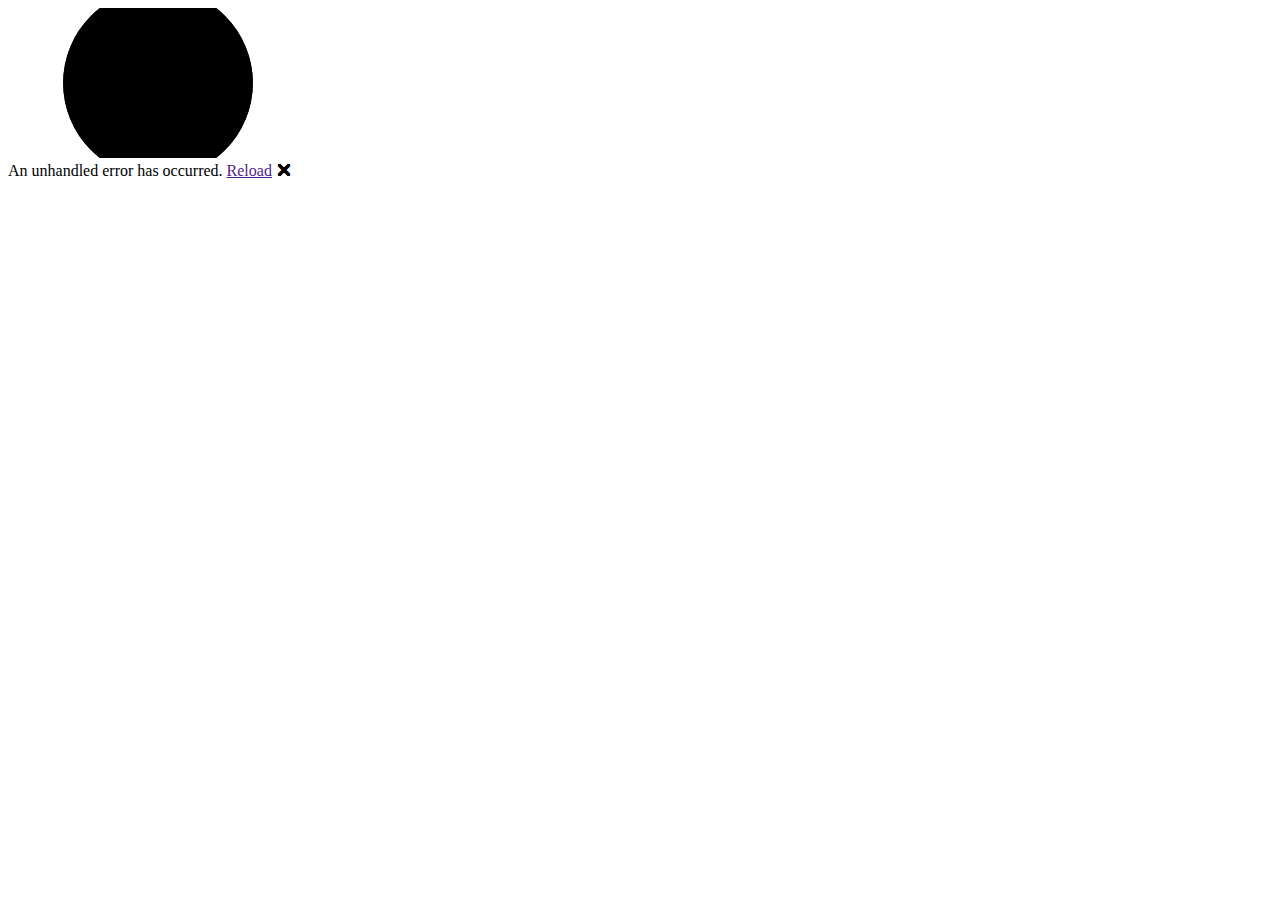
==== wwwroot/index.html @ 0693b79c "Initial Commit" ====
<!DOCTYPE html>
<html lang="en">

<head>
    <meta charset="utf-8" />
    <meta name="viewport" content="width=device-width, initial-scale=1.0, maximum-scale=1.0, user-scalable=no" />
    <title>Portfolio</title>
    <base href="/" />
    <link href="css/bootstrap/bootstrap.min.css" rel="stylesheet" />
    <link href="css/app.css" rel="stylesheet" />
    <link rel="icon" type="image/png" href="favicon.png" />
    <link href="Portfolio.styles.css" rel="stylesheet" />
    <link href="manifest.json" rel="manifest" />
    <link rel="apple-touch-icon" sizes="512x512" href="icon-512.png" />
    <link rel="apple-touch-icon" sizes="192x192" href="icon-192.png" />
    <link href="https://fonts.googleapis.com/css?family=Roboto:300,400,500,700&display=swap" rel="stylesheet" />
    <link href="_content/MudBlazor/MudBlazor.min.css" rel="stylesheet" />
</head>

<body>
    <div id="app">
        <svg class="loading-progress">
            <circle r="40%" cx="50%" cy="50%" />
            <circle r="40%" cx="50%" cy="50%" />
        </svg>
        <div class="loading-progress-text"></div>
    </div>

    <div id="blazor-error-ui">
        An unhandled error has occurred.
        <a href="" class="reload">Reload</a>
        <a class="dismiss">🗙</a>
    </div>
    <script src="_framework/blazor.webassembly.js"></script>
    <script>navigator.serviceWorker.register('service-worker.js');</script>
    <script src="_content/MudBlazor/MudBlazor.min.js"></script>
</body>

</html>
---- wwwroot/css/app.css ----
@import url('open-iconic/font/css/open-iconic-bootstrap.min.css');

--mud-typography-default-family{
    font-family: Public Sans;
}

html, body {
    font-family: 'Public Sans', Helvetica, Arial, sans-serif;
}

h1:focus {
    outline: none;
}

a, .btn-link {
    color: #0071c1;
}

.btn-primary {
    color: #fff;
    background-color: #1b6ec2;
    border-color: #1861ac;
}

.btn:focus, .btn:active:focus, .btn-link.nav-link:focus, .form-control:focus, .form-check-input:focus {
  box-shadow: 0 0 0 0.1rem white, 0 0 0 0.25rem #258cfb;
}

.content {
    padding-top: 1.1rem;
}

.valid.modified:not([type=checkbox]) {
    outline: 1px solid #26b050;
}

.invalid {
    outline: 1px solid red;
}

.validation-message {
    color: red;
}

#blazor-error-ui {
    background: lightyellow;
    bottom: 0;
    box-shadow: 0 -1px 2px rgba(0, 0, 0, 0.2);
    display: none;
    left: 0;
    padding: 0.6rem 1.25rem 0.7rem 1.25rem;
    position: fixed;
    width: 100%;
    z-index: 1000;
}

    #blazor-error-ui .dismiss {
        cursor: pointer;
        position: absolute;
        right: 0.75rem;
        top: 0.5rem;
    }

.blazor-error-boundary {
    background: url([data-uri]) no-repeat 1rem/1.8rem, #b32121;
    padding: 1rem 1rem 1rem 3.7rem;
    color: white;
}

    .blazor-error-boundary::after {
        content: "An error has occurred."
    }

.loading-progress {
    position: relative;
    display: block;
    width: 8rem;
    height: 8rem;
    margin: 20vh auto 1rem auto;
}

    .loading-progress circle {
        fill: none;
        stroke: #e0e0e0;
        stroke-width: 0.6rem;
        transform-origin: 50% 50%;
        transform: rotate(-90deg);
    }

        .loading-progress circle:last-child {
            stroke: #1b6ec2;
            stroke-dasharray: calc(3.141 * var(--blazor-load-percentage, 0%) * 0.8), 500%;
            transition: stroke-dasharray 0.05s ease-in-out;
        }

.loading-progress-text {
    position: absolute;
    text-align: center;
    font-weight: bold;
    inset: calc(20vh + 3.25rem) 0 auto 0.2rem;
}

    .loading-progress-text:after {
        content: var(--blazor-load-percentage-text, "Loading");
    }
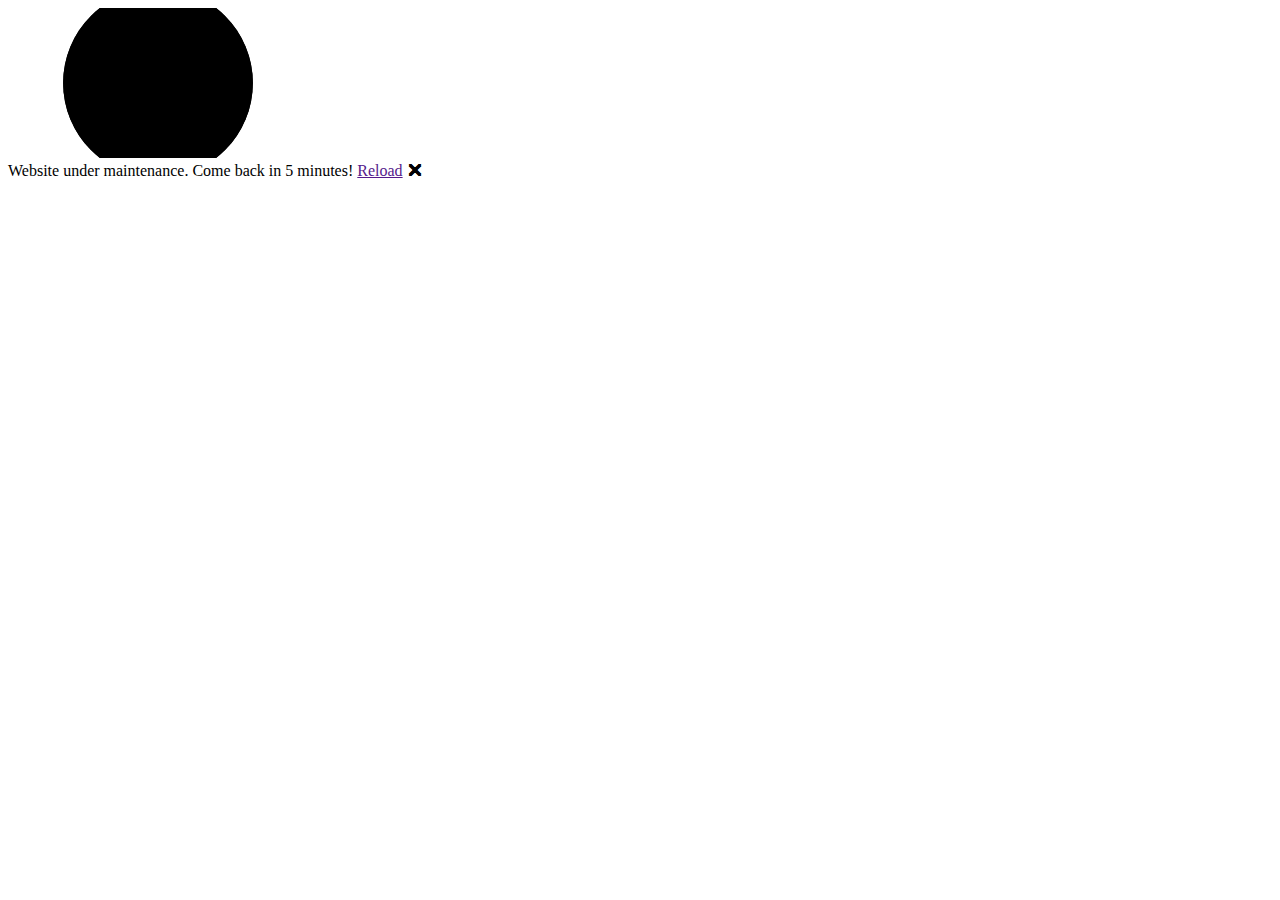
==== commit ba561ac0: "Added Resume + styling" ====
--- a/wwwroot/index.html
+++ b/wwwroot/index.html
@@ -9,7 +9,6 @@
     <link href="css/bootstrap/bootstrap.min.css" rel="stylesheet" />
     <link href="css/app.css" rel="stylesheet" />
     <link rel="icon" type="image/png" href="favicon.png" />
-    <link href="Portfolio.styles.css" rel="stylesheet" />
     <link href="manifest.json" rel="manifest" />
     <link rel="apple-touch-icon" sizes="512x512" href="icon-512.png" />
     <link rel="apple-touch-icon" sizes="192x192" href="icon-192.png" />
@@ -27,13 +26,15 @@
     </div>
 
     <div id="blazor-error-ui">
-        An unhandled error has occurred.
+        Website under maintenance. Come back in 5 minutes!
         <a href="" class="reload">Reload</a>
         <a class="dismiss">🗙</a>
     </div>
     <script src="_framework/blazor.webassembly.js"></script>
     <script>navigator.serviceWorker.register('service-worker.js');</script>
     <script src="_content/MudBlazor/MudBlazor.min.js"></script>
+    <script src="js/MailTo.js"></script>
+    <script src="js/ScrollToId.js"></script>
 </body>
 
 </html>